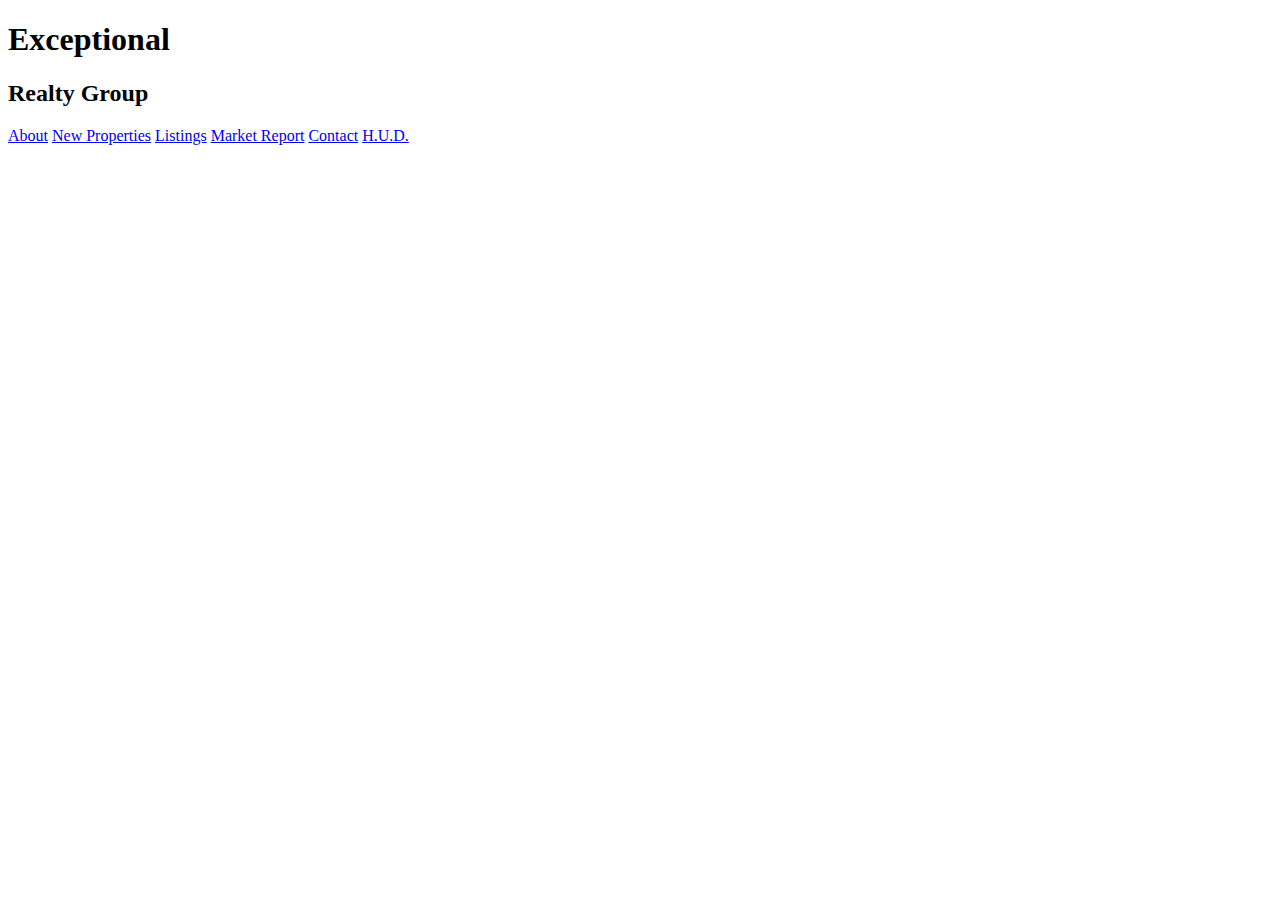
==== contact.html @ 528767e6 "add main pages text content, image, and links" ====
<!DOCTYPE html>
<html lang="en">
<head>
  <meta charset="UTF-8">
  <title>Exceptional Realty Group - Luxury Homes - Contact</title>
</head>
<body>
  <h1>Exceptional</h1> 
<h2>Realty Group</h2>

<a href="index.html">About</a>
<a href="new-properties.html">New Properties</a>
<a href="real-estate-listings.html">Listings</a>
<a href="market-report.html">Market Report</a>
<a href="contact.html">Contact</a>
<a href="http://hud.gov" target="_blank">H.U.D.</a>
</body>

</html>
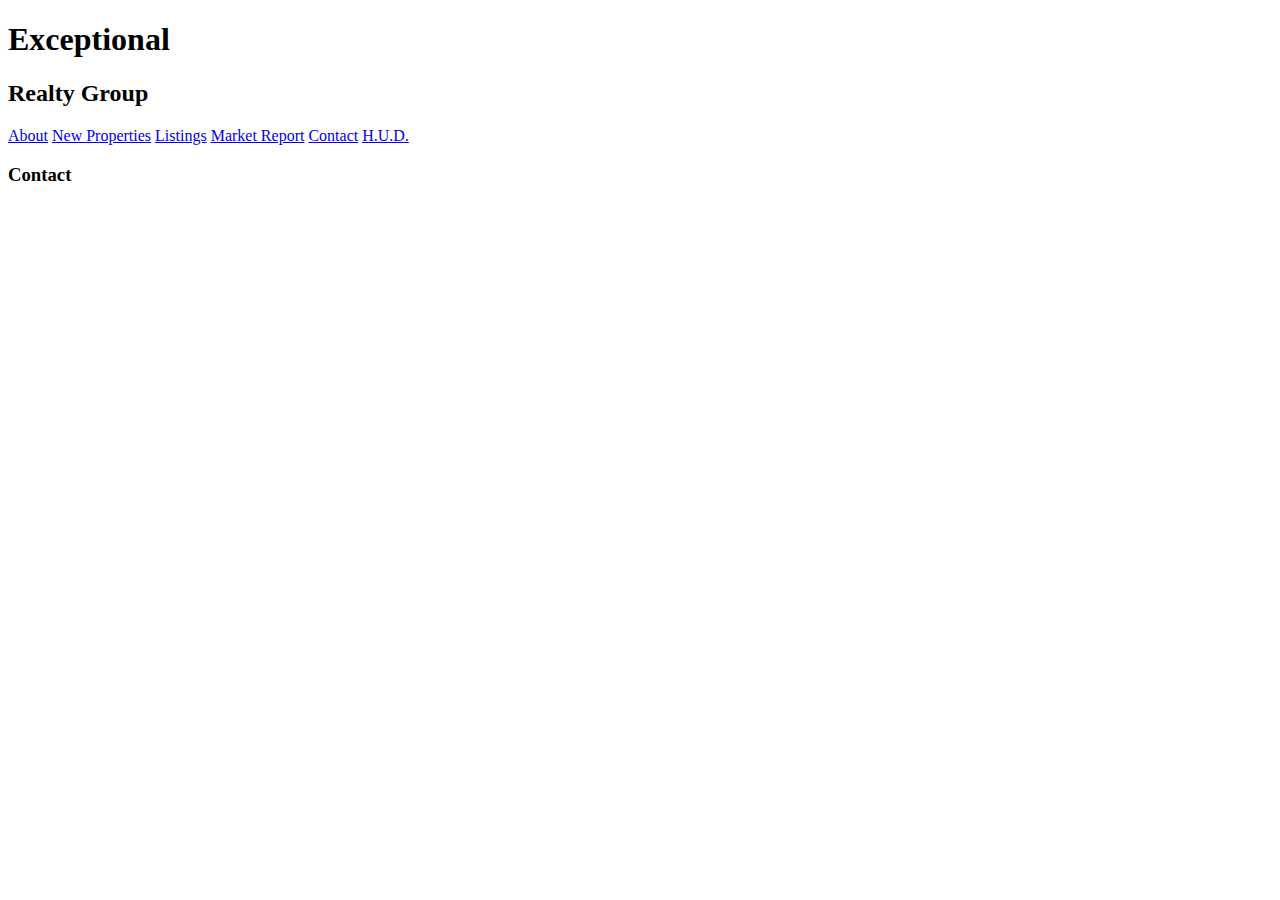
==== commit 5bf16c9a: "add google map to ocntact page" ====
--- a/contact.html
+++ b/contact.html
@@ -14,6 +14,14 @@
 <a href="market-report.html">Market Report</a>
 <a href="contact.html">Contact</a>
 <a href="http://hud.gov" target="_blank">H.U.D.</a>
+
+<h3>Contact</h3>
+<!-- Map -->
+<iframe src="https://www.google.com/maps/embed?pb=!1m14!1m12!1m3!1d12099.92662840533!2d-73.99249077920236!3d40.69640162545967!2m3!1f0!2f0!3f0!3m2!1i1024!2i768!4f13.1!5e0!3m2!1sen!2sus!4v1446748150123" width="425" height="350" frameborder="0" style="border:0" allowfullscreen></iframe>
+
+<!-- Contact Form -->
+
+
 </body>
 
 </html>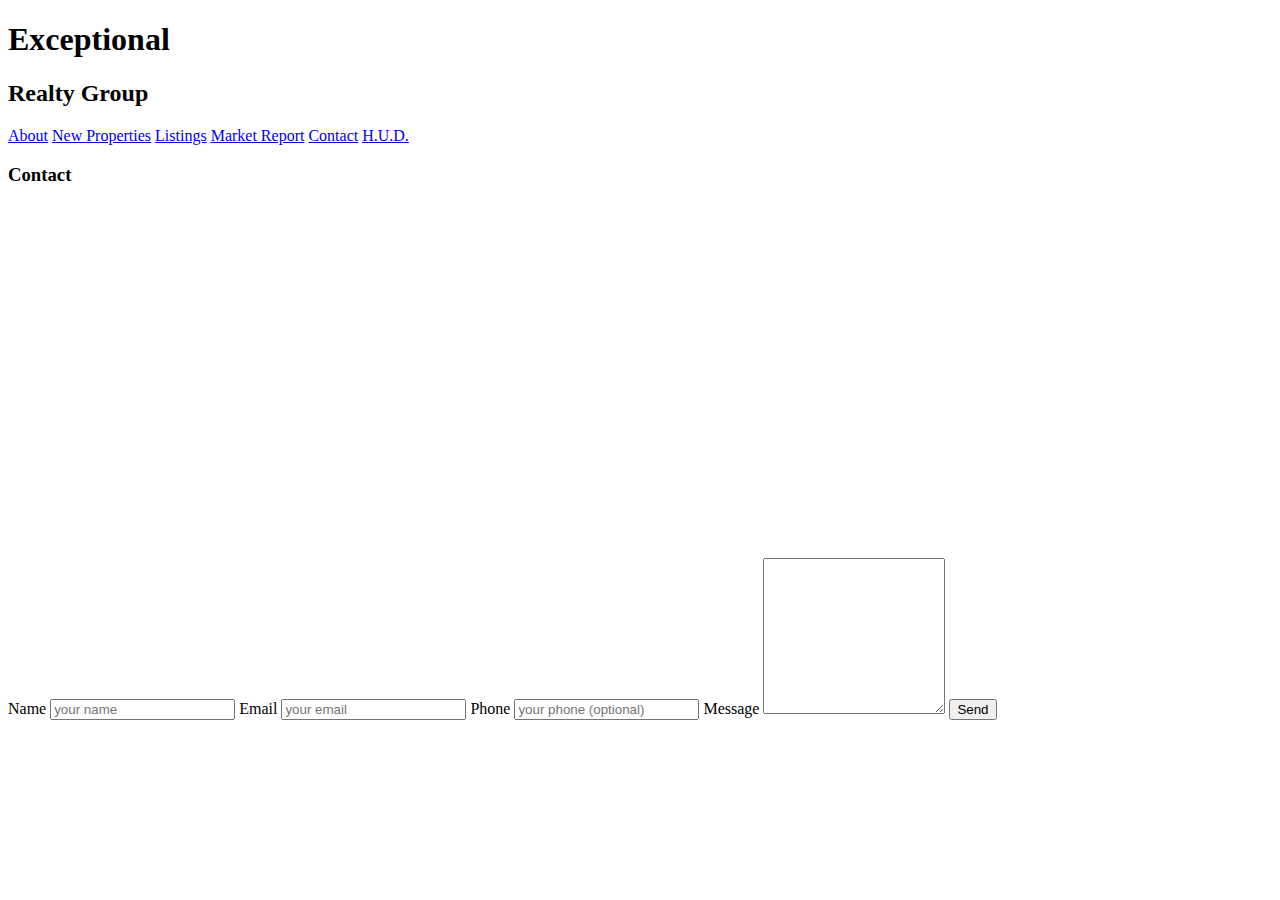
==== commit 6c224b14: "add contact form to contact page" ====
--- a/contact.html
+++ b/contact.html
@@ -20,6 +20,18 @@
 <iframe src="https://www.google.com/maps/embed?pb=!1m14!1m12!1m3!1d12099.92662840533!2d-73.99249077920236!3d40.69640162545967!2m3!1f0!2f0!3f0!3m2!1i1024!2i768!4f13.1!5e0!3m2!1sen!2sus!4v1446748150123" width="425" height="350" frameborder="0" style="border:0" allowfullscreen></iframe>
 
 <!-- Contact Form -->
+<form action="#" method="post">
+  <label for="fullname">Name</label>
+  <input type="text" id="fullname" name="fullname" placeholder="your name" required>
+  <label for="email">Email</label>
+  <input type="email" id="email" name="email" placeholder="your email" required>
+  <label for="phone">Phone</label>
+  <input type="tel" id="phone" name="phone" placeholder="your phone (optional)">
+  <label for="message">Message</label>
+  <textarea id="message" name="message" rows="10"></textarea>
+  <input type="submit" value="Send">
+  
+</form>
 
 
 </body>
